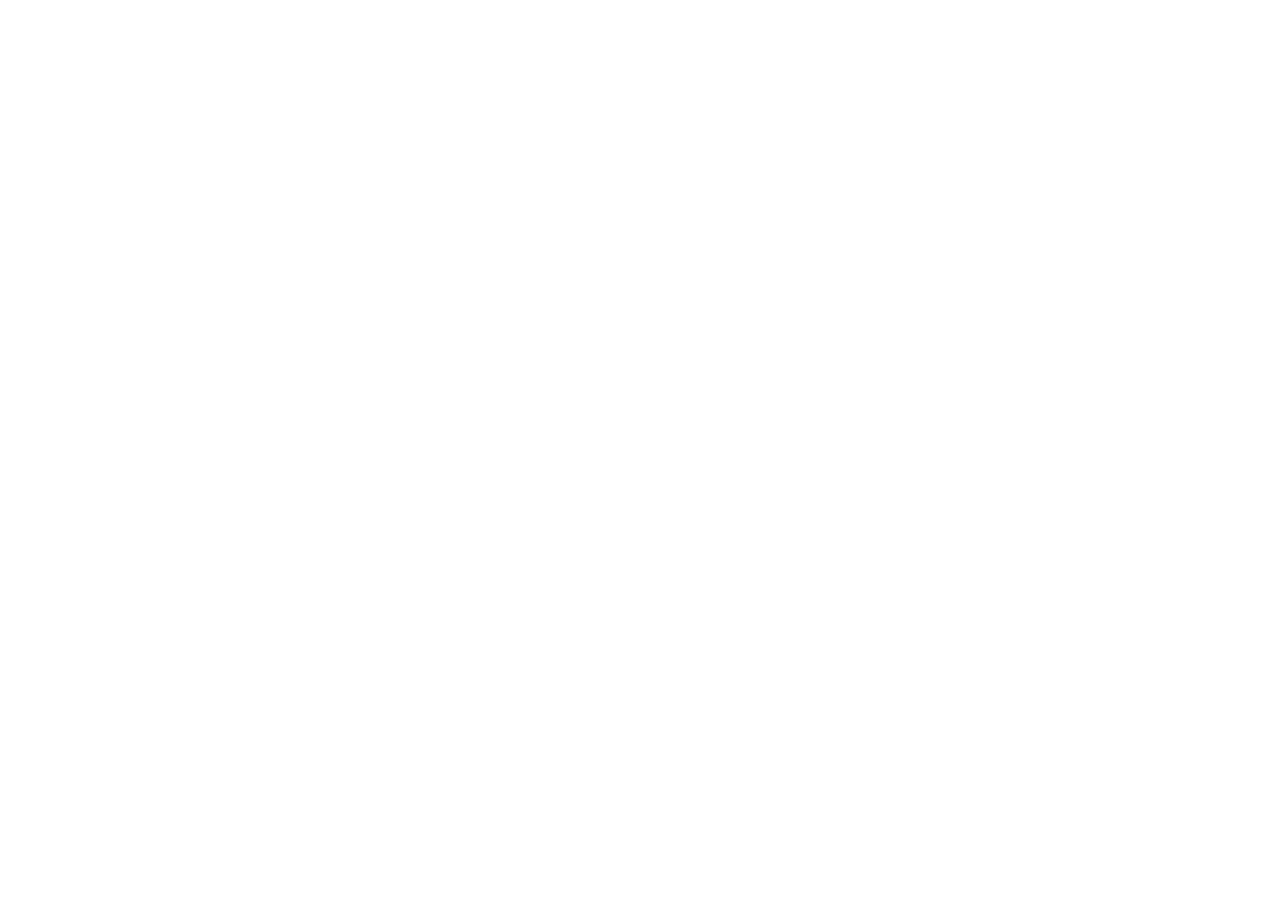
==== ClassChat/ClassChat/www/index.html @ c8dcffce "Blank App" ====
<!DOCTYPE html>
<html>
    <head>
        <meta charset="utf-8">
        <meta name="viewport" content="initial-scale=1, maximum-scale=1, user-scalable=no, width=device-width">
        <title>Blank App</title>
    </head>
    <body>
        <script type="text/javascript" src="cordova.js"></script>
    </body>
</html>
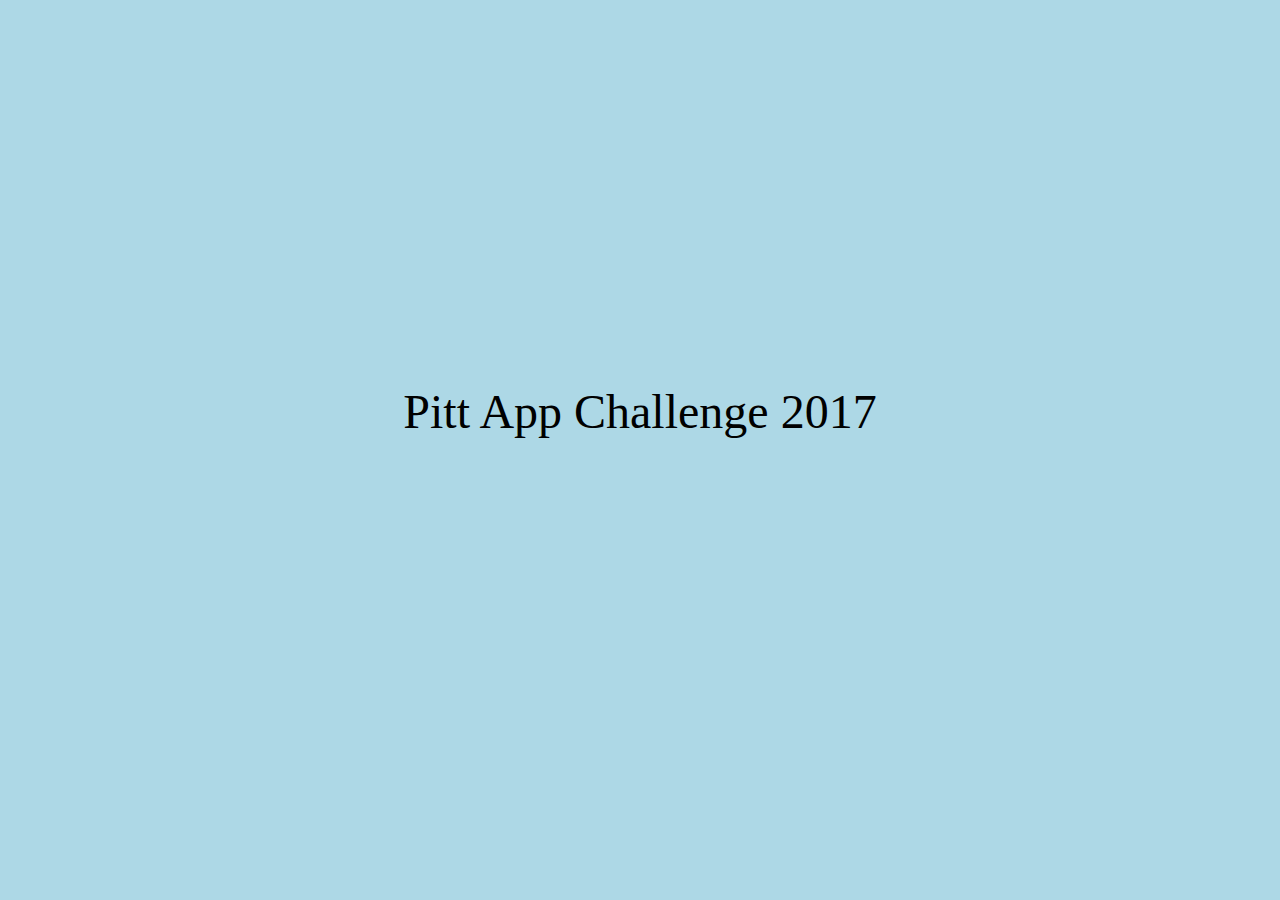
==== commit 0d7b935b: "Vim sucks" ====
--- a/ClassChat/ClassChat/www/index.html
+++ b/ClassChat/ClassChat/www/index.html
@@ -1,11 +1,22 @@
 <!DOCTYPE html>
 <html>
     <head>
+	<style>
+	body{
+		background-color:lightblue;
+		font-size: 300%;
+		margin-top: 30%;
+		text-align: center;
+	}
+	</style>
         <meta charset="utf-8">
         <meta name="viewport" content="initial-scale=1, maximum-scale=1, user-scalable=no, width=device-width">
         <title>Blank App</title>
     </head>
     <body>
+	
+	Pitt App Challenge 2017
+	
         <script type="text/javascript" src="cordova.js"></script>
     </body>
 </html>
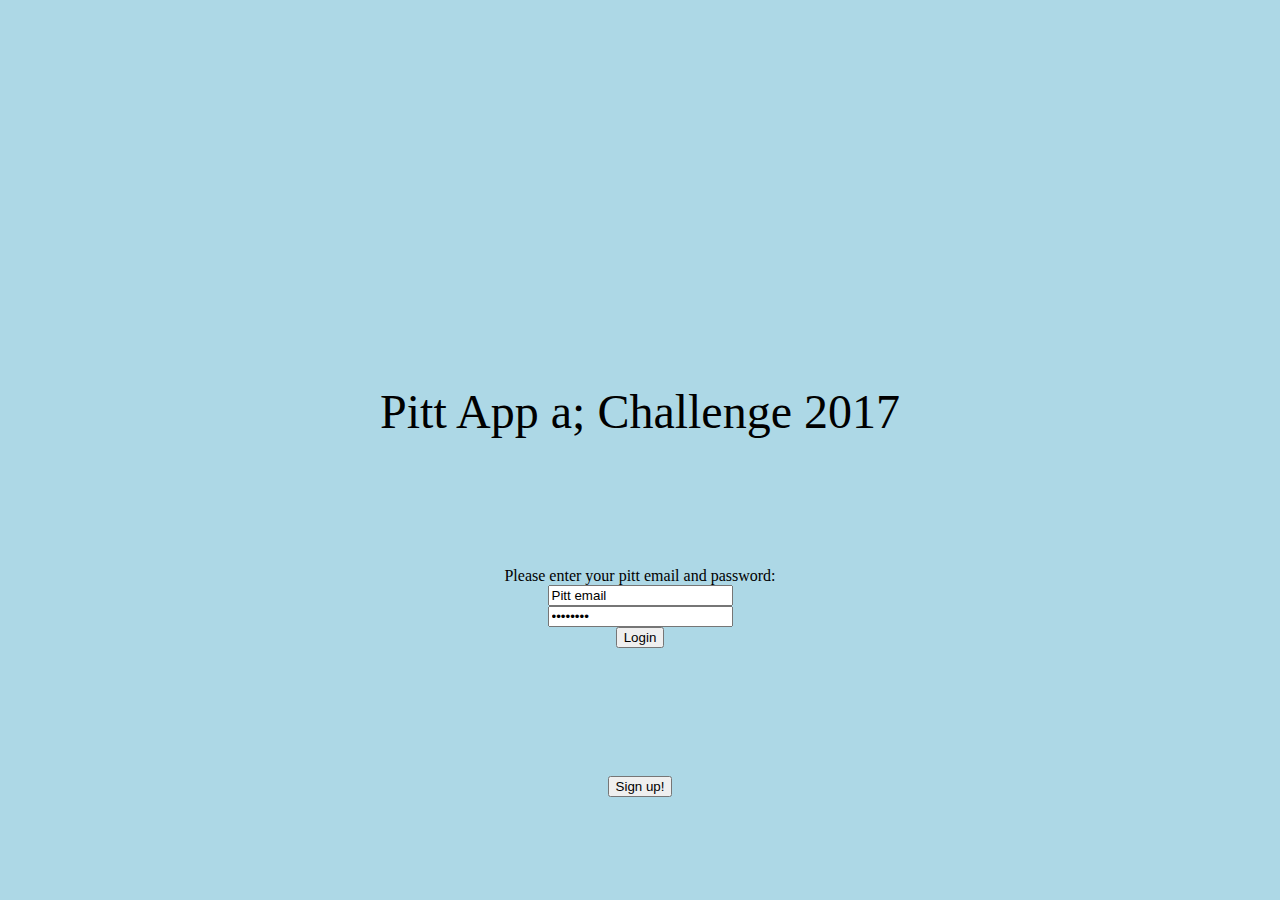
==== commit b7465945: "added some interface stuff. login and signup page" ====
--- a/ClassChat/ClassChat/www/index.html
+++ b/ClassChat/ClassChat/www/index.html
@@ -4,19 +4,45 @@
 	<style>
 	body{
 		background-color:lightblue;
-		font-size: 300%;
+	}
+	.yo{
 		margin-top: 30%;
 		text-align: center;
+		font-size: 300%;
 	}
+	
+	
 	</style>
+		<link rel="stylesheet" type="text/css" href="css/classChat.css">
         <meta charset="utf-8">
         <meta name="viewport" content="initial-scale=1, maximum-scale=1, user-scalable=no, width=device-width">
         <title>Blank App</title>
+		<script type="text/javascript" src="cordova.js"></script>
+		<script type="text/javascript" src="js/jquery-3.0.0.min.js"></script>
     </head>
     <body>
 	
-	Pitt App Challenge 2017
-	
-        <script type="text/javascript" src="cordova.js"></script>
+	<div class="yo">Pitt App a; Challenge 2017</div>
+	<div style="margin: 10% 20%">
+		<form>
+		Please enter your pitt email and password:</br>
+		<input type="text" name="Email" value="Pitt email"></br>
+		<input type="password" name="Password" value="password"></br>
+		<input type="submit" value="Login" :)>
+		</form>
+	</div>
+	<div id="signup">
+		<button> Sign up! </button>
+	<div>
+	<script>
+	$("input").click(function(){
+		$(this).attr("value","");
+		});
+	$(document).ready(function(){
+		$("#signup").click(function(){
+			window.location.href = "signup/signup.html";
+		});
+	});
+    </script>
     </body>
 </html>
--- a/ClassChat/ClassChat/www/css/classChat.css
+++ b/ClassChat/ClassChat/www/css/classChat.css
@@ -0,0 +1,10 @@
+.header{
+	width:100%;
+}
+body{
+	text-align: center;
+	margin-left: auto;
+    margin-right: auto;
+	margin-top:0px;
+	background-color:lightblue;
+}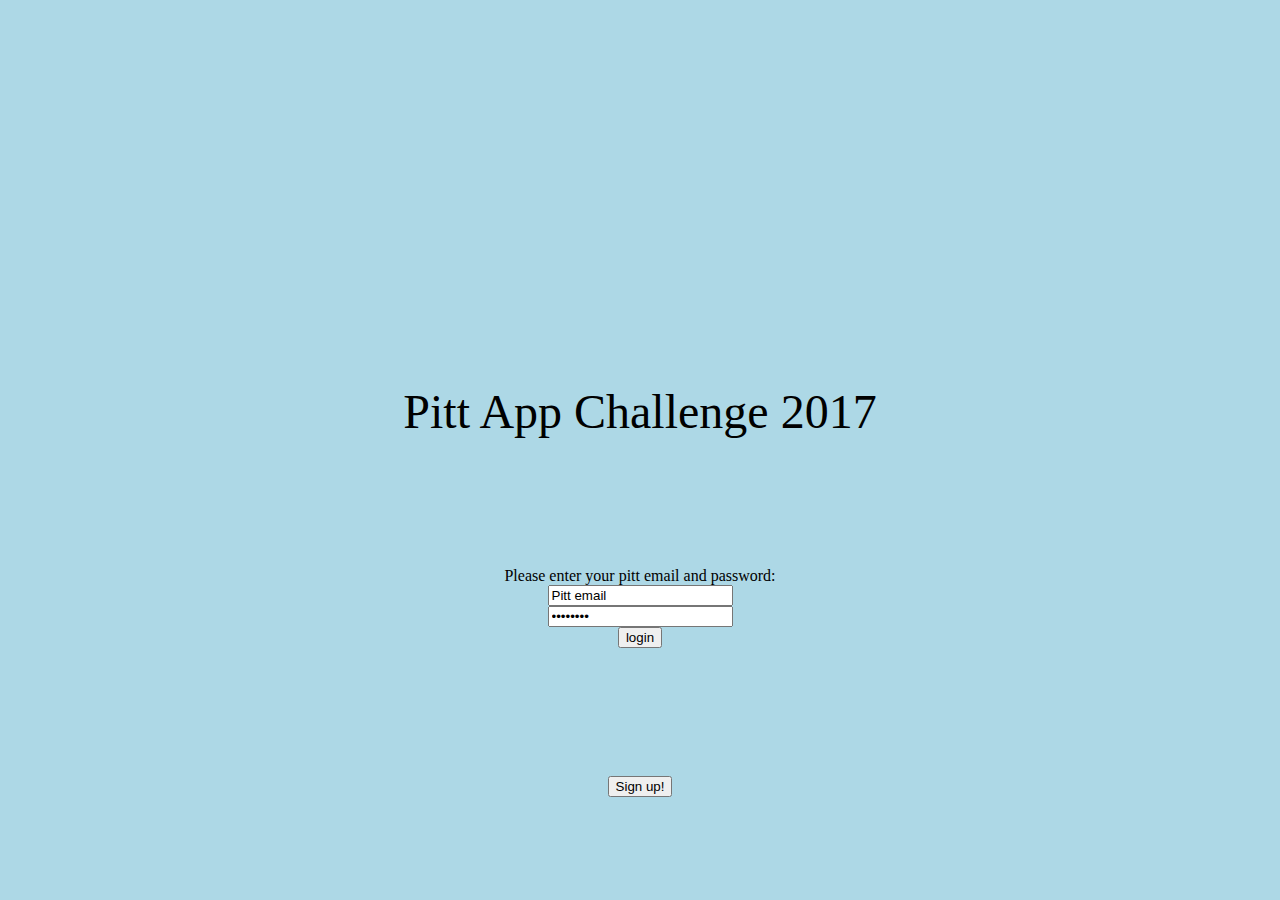
==== commit 78a962a8: "added a few pages to interface, still haven't connected it to the server yet" ====
--- a/ClassChat/ClassChat/www/index.html
+++ b/ClassChat/ClassChat/www/index.html
@@ -22,27 +22,37 @@
     </head>
     <body>
 	
-	<div class="yo">Pitt App a; Challenge 2017</div>
+	<div class="yo">Pitt App Challenge 2017</div>
 	<div style="margin: 10% 20%">
 		<form>
 		Please enter your pitt email and password:</br>
-		<input type="text" name="Email" value="Pitt email"></br>
-		<input type="password" name="Password" value="password"></br>
-		<input type="submit" value="Login" :)>
+		<input type="text" name="Email" value="Pitt email" id="email"></br>
+		<input type="password" name="Password" value="password" id="password"></br>
+		<!--<input type="submit" value="Login" id="login">-->
+		
 		</form>
+		<button id="login">login</button>
 	</div>
 	<div id="signup">
 		<button> Sign up! </button>
 	<div>
 	<script>
-	$("input").click(function(){
-		$(this).attr("value","");
+	$("#email,#password").click(function(){
+		$(this).attr("value",""); 
 		});
 	$(document).ready(function(){
 		$("#signup").click(function(){
 			window.location.href = "signup/signup.html";
 		});
+		$("#login").click(function(){
+			//ToDo: PUT AUTHENTICATION SHIT HERE
+			var email = $("#email").val();
+			localStorage.emailAdd = email;
+			
+			//console.log("clicked login");
+			window.location.href = "home/home.html?"+email;
+		});
 	});
-    </script>
+    </script> 
     </body>
 </html>
--- a/ClassChat/ClassChat/www/css/classChat.css
+++ b/ClassChat/ClassChat/www/css/classChat.css
@@ -7,4 +7,8 @@
     margin-right: auto;
 	margin-top:0px;
 	background-color:lightblue;
+}
+#classList{
+	margin: 5% 7%;
+	
 }